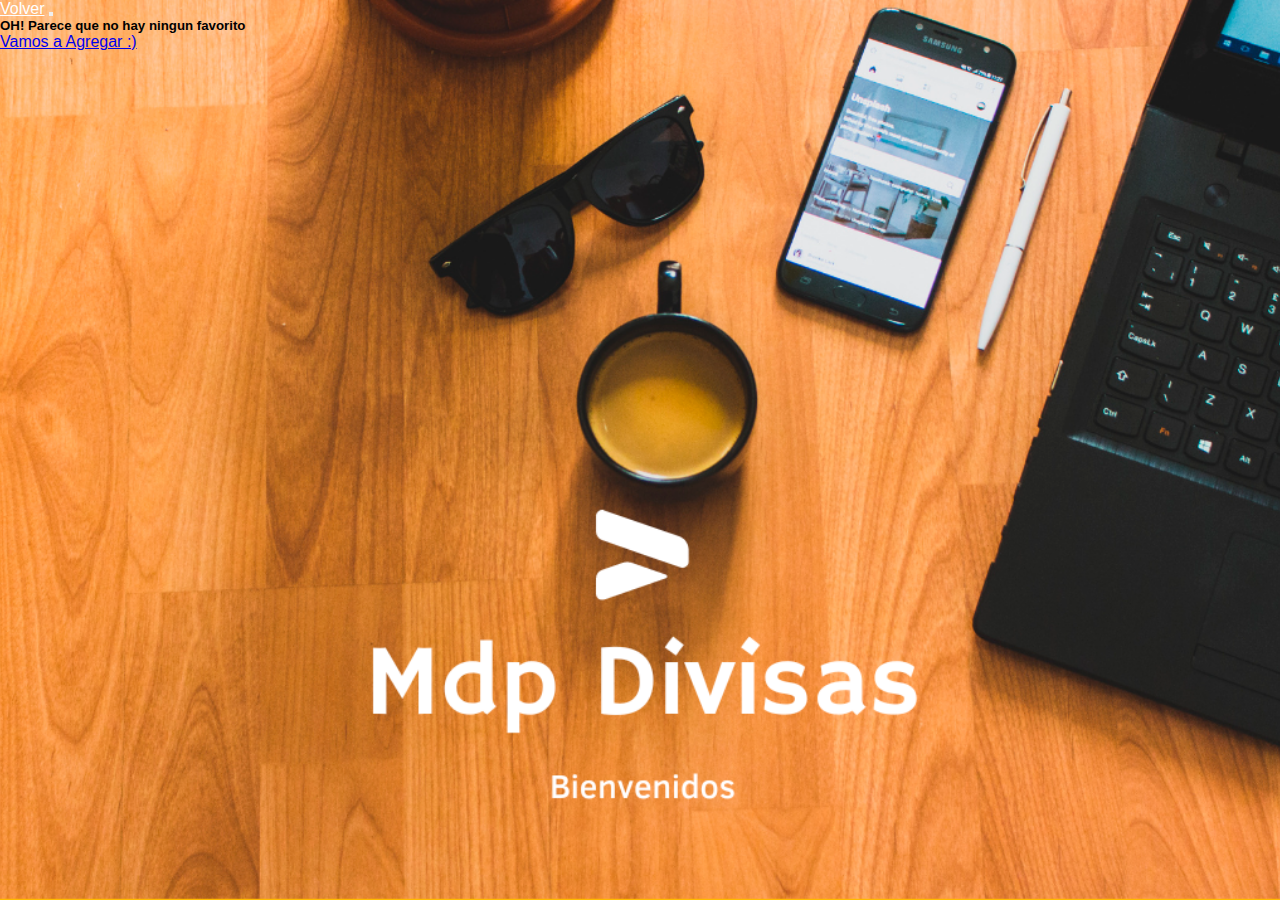
==== pages/favoritos.html @ 40d8f8a3 "primerCommit" ====
<!DOCTYPE html>
<html lang="es">

<head>
    <meta charset="UTF-8">
    <meta http-equiv="X-UA-Compatible" content="IE=edge">
    <meta name="viewport" content="width=, initial-scale=1.0">
    <title>Mdp Divisas</title>
    <link href="https://cdn.jsdelivr.net/npm/bootstrap@5.2.2/dist/css/bootstrap.min.css" rel="stylesheet"
        integrity="sha384-Zenh87qX5JnK2Jl0vWa8Ck2rdkQ2Bzep5IDxbcnCeuOxjzrPF/et3URy9Bv1WTRi" crossorigin="anonymous">
    <link rel="stylesheet" href="../css/style.css">
</head>

<body>
    <main>
        <nav class="navbar navbar-expand-lg bg-dark">
            <div class="container-fluid">
                <a class="navbar-brand" href="../index.html">Volver</a>
                <button class="navbar-toggler" type="button" data-bs-toggle="collapse"
                    data-bs-target="#navbarNavDropdown" aria-controls="navbarNavDropdown" aria-expanded="false"
                    aria-label="Toggle navigation">
                    <span class="navbar-toggler-icon"></span>
                </button>
        </nav>


        <div id="contenedor-monedas" class="card-group contenedor-monedas m-5">

        </div>
        <div class="card text-center monedavacia m-5" id="moneda-vacia" style="width: 18rem;">

            <div class="card-body">
                <h5 class="card-title">OH! Parece que no hay ningun favorito</h5>

                <a href="../index.html" class="btn btn-primary">Vamos a Agregar :)</a>
            </div>
        </div>




    </main>
    </section>
    </section>
    <script src="../js/favoritos.js">
    </script>
</body>

</html>
---- css/style.css ----
* {
  margin: 0;
  padding: 0;
  box-sizing: border-box;
  font-family: Arial, Helvetica, sans-serif;
}
body {
  width: 100%;
  background-image: url("../images/fondo_index.png");
  background-position: center;
  background-size: cover;
  background-attachment: fixed;
}
.navbar-brand {
  color: white;
}

.principal {
  top: 5px;
  position: relative;
  margin-left: 5%;
}
#contenido {
  font-size: large;
  position: relative;
  top: 10px;
  margin-left: 20%;
}
.card {
  width: 18rem;
  height: 25rem;
}
.input {
  width: 15rem;
}
.disabled {
  display: none;
}
.monedavacia {
  height: 8rem;
}
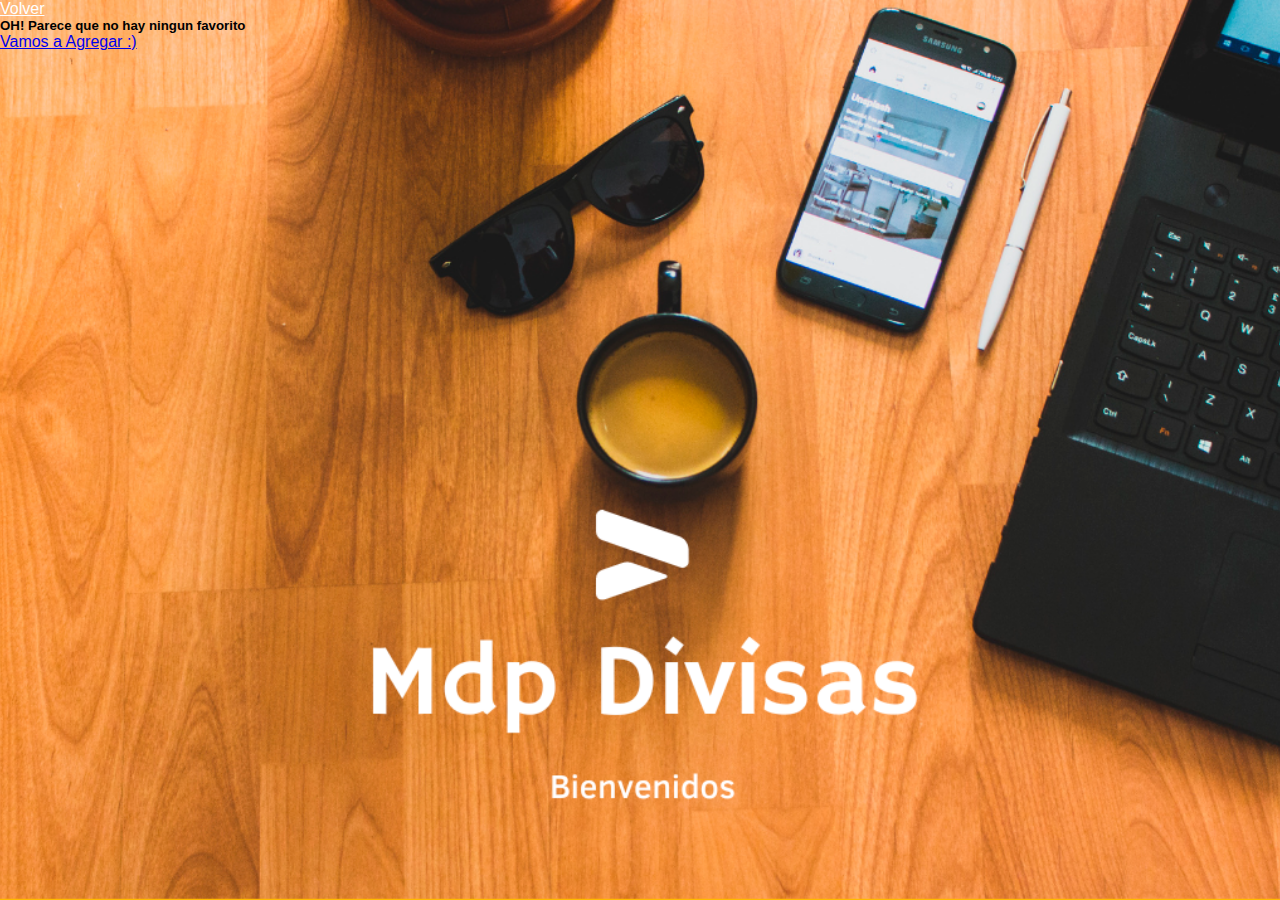
==== commit c3c1c2ac: "mejorandoEstilos" ====
--- a/pages/favoritos.html
+++ b/pages/favoritos.html
@@ -16,11 +16,7 @@
         <nav class="navbar navbar-expand-lg bg-dark">
             <div class="container-fluid">
                 <a class="navbar-brand" href="../index.html">Volver</a>
-                <button class="navbar-toggler" type="button" data-bs-toggle="collapse"
-                    data-bs-target="#navbarNavDropdown" aria-controls="navbarNavDropdown" aria-expanded="false"
-                    aria-label="Toggle navigation">
-                    <span class="navbar-toggler-icon"></span>
-                </button>
+
         </nav>
 
 
--- a/css/style.css
+++ b/css/style.css
@@ -28,7 +28,7 @@
 }
 .card {
   width: 18rem;
-  height: 25rem;
+  height: 27rem;
 }
 .input {
   width: 15rem;
@@ -39,3 +39,6 @@
 .monedavacia {
   height: 8rem;
 }
+.card-img-top{
+  margin-left: 1rem;
+}